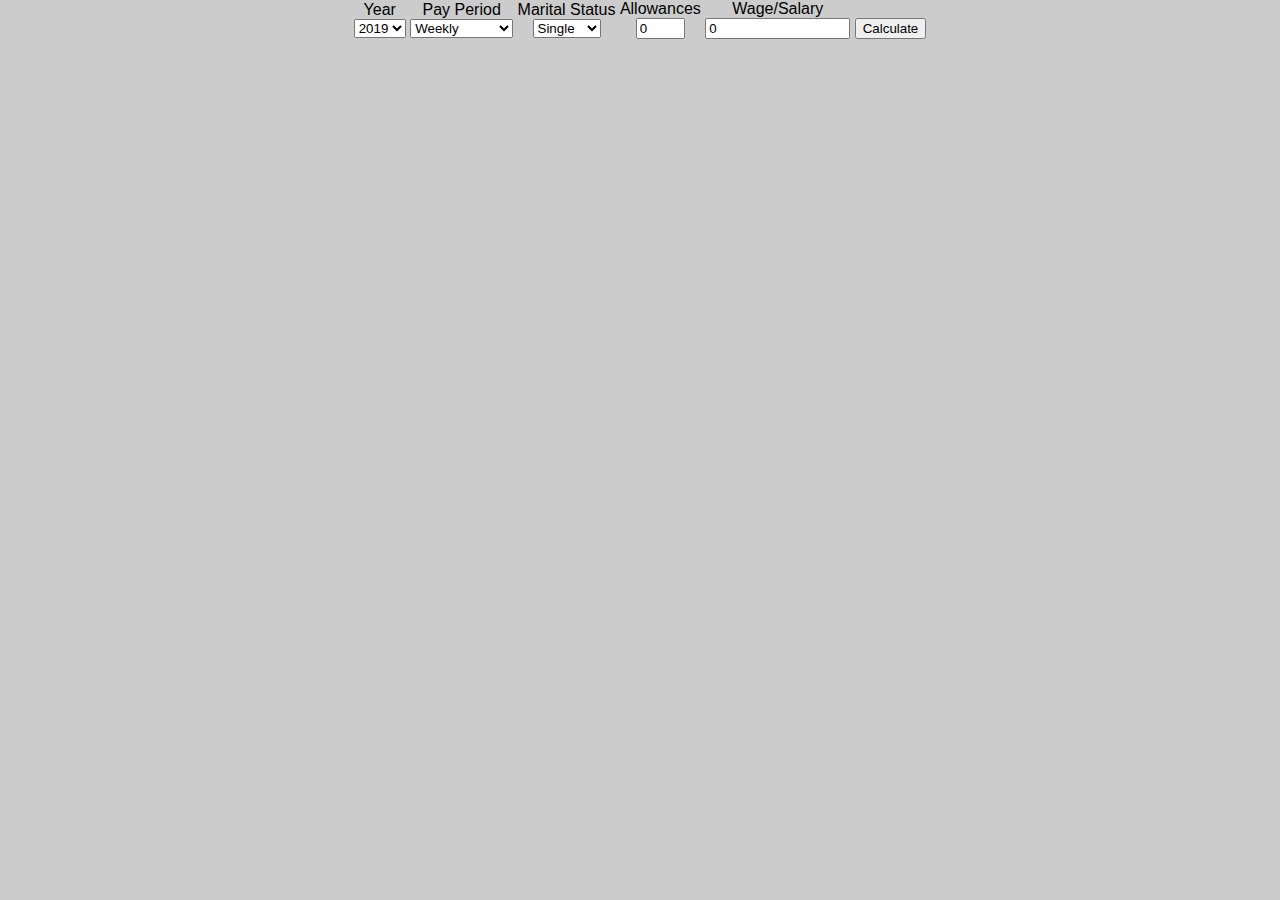
==== index.html @ ea01451d "Initial commit" ====
<!DOCTYPE html>
<html lang="en">

<head>
    <meta charset="UTF-8">
    <meta name="viewport" content="width=device-width, initial-scale=1.0">
    <meta http-equiv="X-UA-Compatible" content="ie=edge">
    <title>Pub 15 (Circular E) - Federal Income Tax (FITX) Calculator</title>
    <link href="main.css" rel="stylesheet" type="text/css" />
    <script src="pub15.js"></script>
    <script src="main.js"></script>
</head>

<body class="text">
    <div class="center">
        <form name="fitx" id="fitx">
            <div class="column">
                Year<br />
                <select name="year" id="year">
                    <option selected="selected" value="2019">2019</option>
                </select>
            </div>
            <div class="column">
                Pay Period<br />
                <select name="payperiod" id="payperiod">
                    <option value="daily">Daily</option>
                    <option selected="selected" value="weekly">Weekly</option>
                    <option value="biweekly">Biweekly</option>
                    <option value="semimonthly">Semimonthly</option>
                    <option value="monthly">Monthly</option>
                    <option value="quarterly">Quarterly</option>
                    <option value="semiannually">Semiannually</option>
                    <option value="annually">Annually</option>
                </select>
            </div>
            <div class="column">
                Marital Status<br />
                <select name="married" id="married">
                    <option selected="selected" value="0">Single</option>
                    <option value="1">Married</option>
                </select>
            </div>
            <div class="column">
                Allowances<br />
                <input type="text" size="3" name="allowances" id="allowances" value="0" />
            </div>
            <div class="column">
                Wage/Salary<br />
                <input type="text" size="15" name="wage" id="wage" value="0" />
            </div>
            <div class="column">
                &nbsp;<br />
                <input type="submit" value="Calculate" />
            </div>
        </form>
    </div>
    <div class="center down5 hidden" id="output">
        <div class="column">
            Tax - Dollar<br />
            <input type="text" size="15" name="dollar" id="dollar" value="" />
        </div>
        <div class="column">
            Tax - Cent<br />
            <input type="text" size="15" name="cent" id="cent" value="" />
        </div>
    </div>
</body>

</html>
---- main.css ----
body {
    margin: 0;
    padding: 0;
    background-color: #ccc;
    font-family: Arial, Helvetica, sans-serif;
    font-size: 100%;
}

.center {
    text-align: center;
}

.column {
    display: inline-block;
}

.down5 {
    margin-top: 5em;
}

.hidden {
    display: none;
}

.text {
    font-size: 1em;
}

.w45per {
    width: 45%;
}
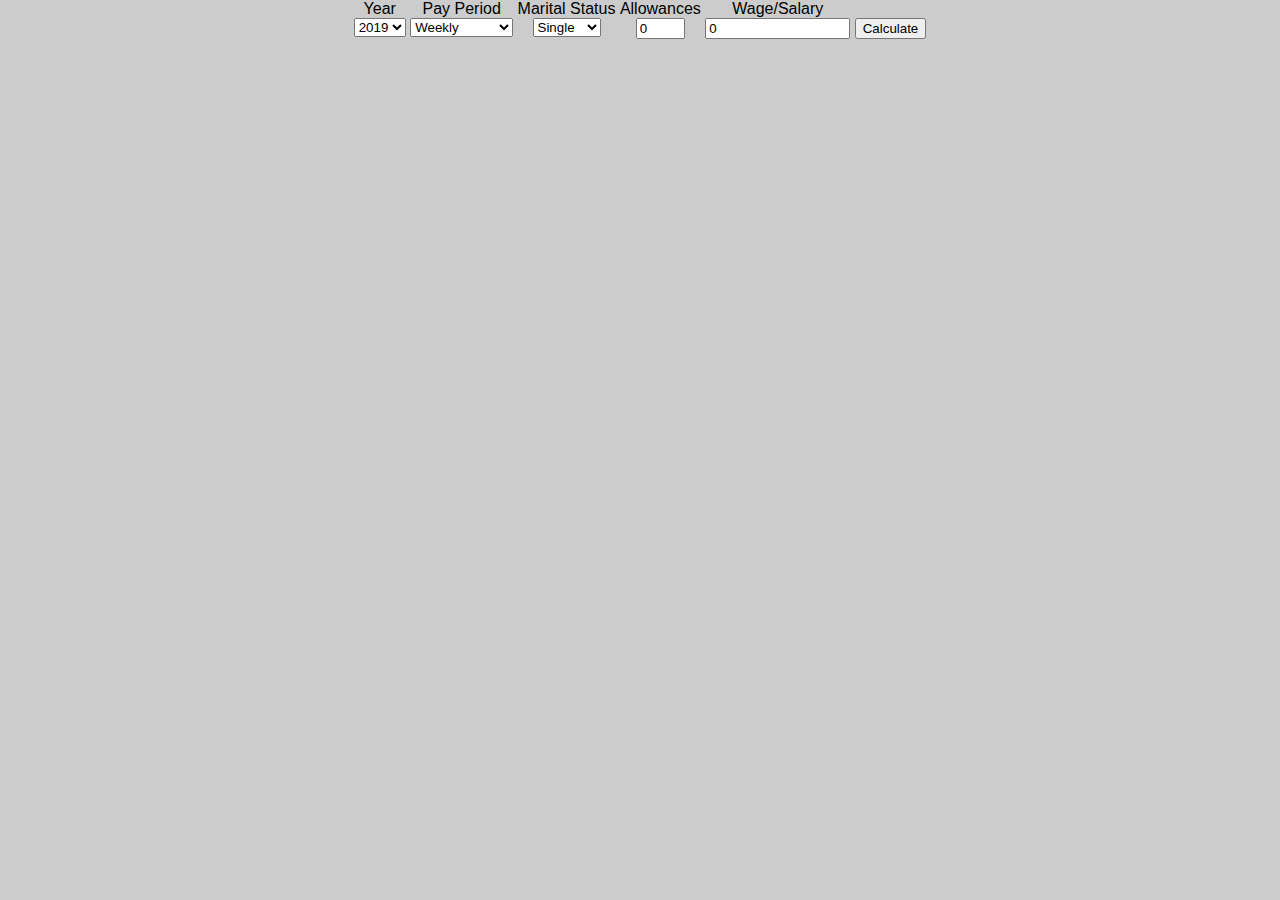
==== commit 630a98ba: "Added input error checking" ====
--- a/index.html
+++ b/index.html
@@ -42,11 +42,15 @@
             </div>
             <div class="column">
                 Allowances<br />
-                <input type="text" size="3" name="allowances" id="allowances" value="0" />
+                <div id="allowancesWrapper" class="column">
+                    <input type="text" size="3" name="allowances" id="allowances" value="0" />
+                </div>
             </div>
             <div class="column">
                 Wage/Salary<br />
-                <input type="text" size="15" name="wage" id="wage" value="0" />
+                <div id="wageWrapper" class="column">
+                    <input type="text" size="15" name="wage" id="wage" value="0" />
+                </div>
             </div>
             <div class="column">
                 &nbsp;<br />
--- a/main.css
+++ b/main.css
@@ -12,6 +12,7 @@
 
 .column {
     display: inline-block;
+    vertical-align: top;
 }
 
 .down5 {
@@ -26,6 +27,11 @@
     font-size: 1em;
 }
 
+.err {
+    border: 1px solid #f00;
+    border-radius: 2px;
+}
+
 .w45per {
     width: 45%;
 }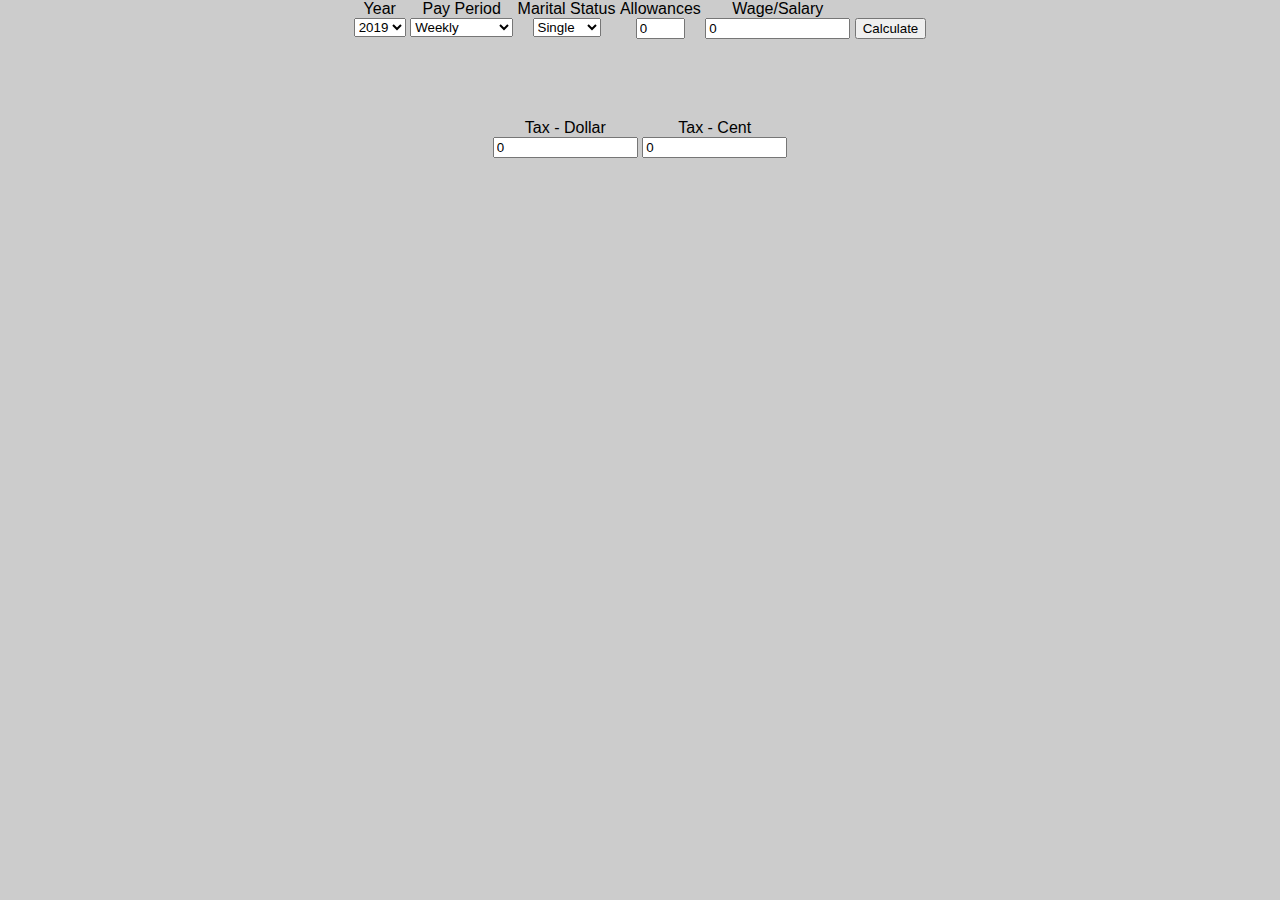
==== commit bbf05679: "Added automatic recalculation" ====
--- a/index.html
+++ b/index.html
@@ -58,14 +58,14 @@
             </div>
         </form>
     </div>
-    <div class="center down5 hidden" id="output">
+    <div class="center down5" id="output">
         <div class="column">
             Tax - Dollar<br />
-            <input type="text" size="15" name="dollar" id="dollar" value="" />
+            <input type="text" size="15" name="dollar" id="dollar" value="0" />
         </div>
         <div class="column">
             Tax - Cent<br />
-            <input type="text" size="15" name="cent" id="cent" value="" />
+            <input type="text" size="15" name="cent" id="cent" value="0" />
         </div>
     </div>
 </body>
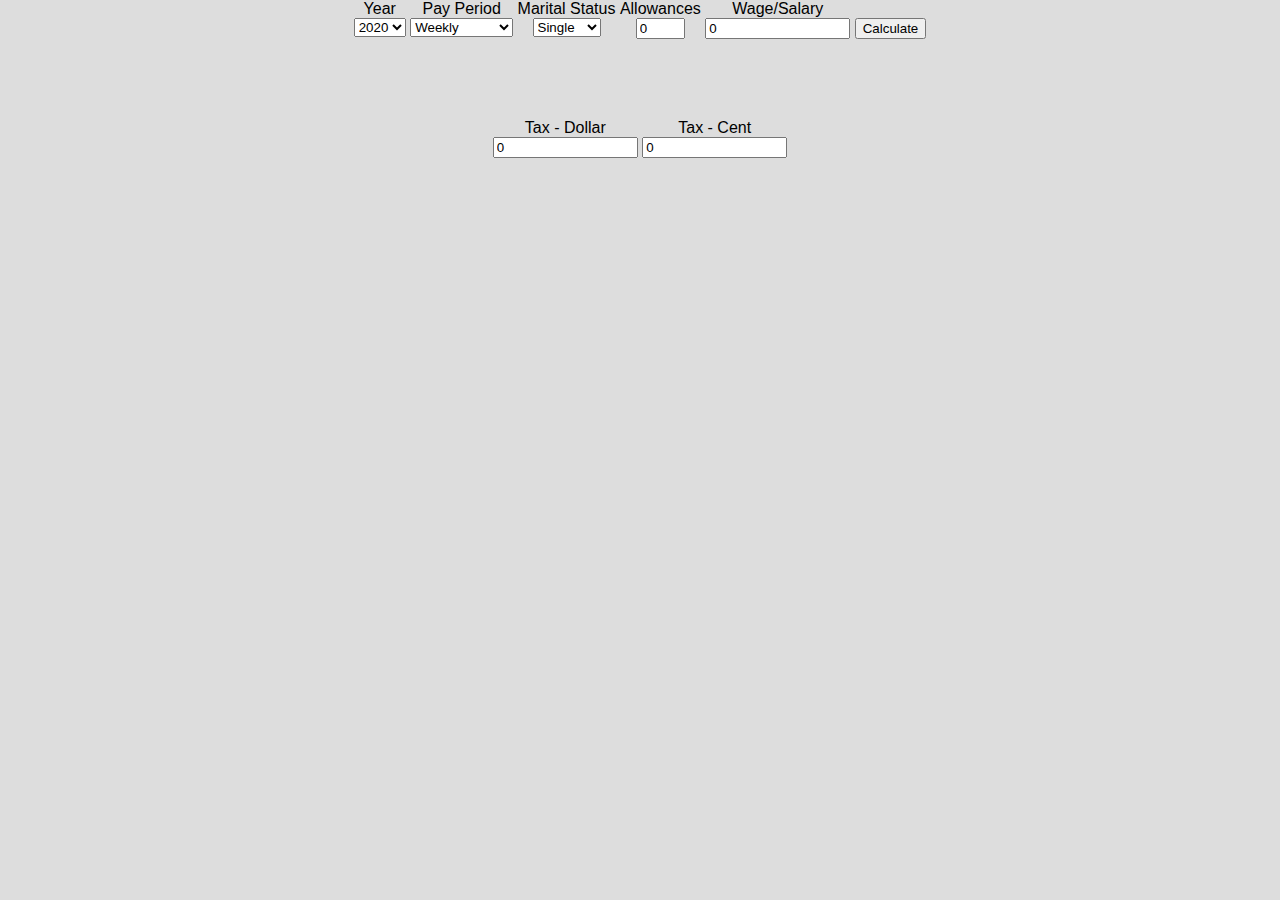
==== commit 35e70fbd: "Added 2020 rates for 2019 and earlier W-4" ====
--- a/index.html
+++ b/index.html
@@ -17,7 +17,8 @@
             <div class="column">
                 Year<br />
                 <select name="year" id="year">
-                    <option selected="selected" value="2019">2019</option>
+                    <option selected="selected" value="2020">2020</option>
+                    <option value="2019">2019</option>
                 </select>
             </div>
             <div class="column">
--- a/main.css
+++ b/main.css
@@ -1,7 +1,8 @@
 body {
     margin: 0;
     padding: 0;
-    background-color: #ccc;
+    background-color: #ddd;
+    color: #000;
     font-family: Arial, Helvetica, sans-serif;
     font-size: 100%;
 }
@@ -34,4 +35,11 @@
 
 .w45per {
     width: 45%;
+}
+
+@media (prefers-color-scheme: dark) {
+    body {
+        background-color: #222;
+        color: #ddd;
+    }
 }